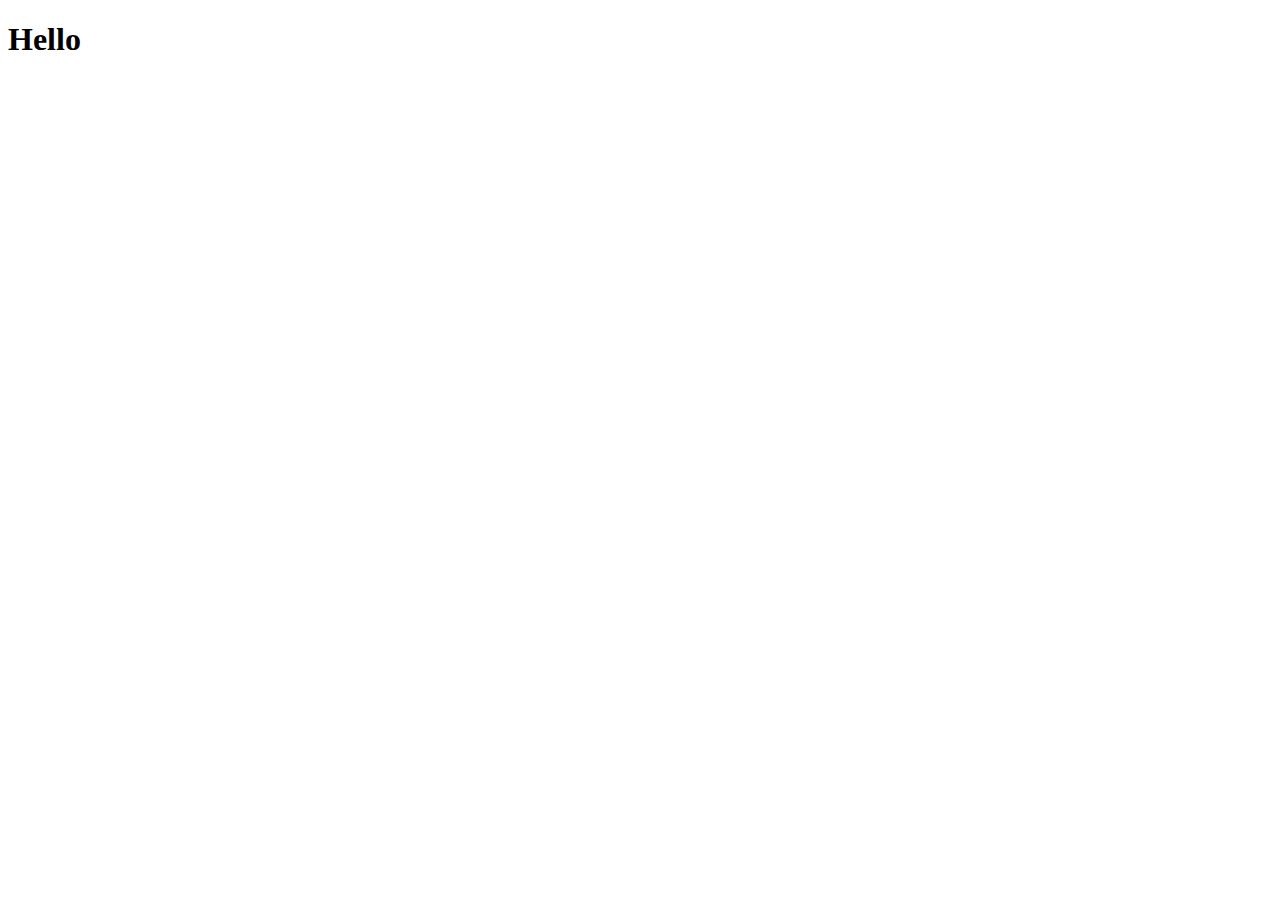
==== index.html @ 49eb4856 "first commit" ====
<!DOCTYPE html>
<html lang="en">
  <head>
    <meta charset="UTF-8" />
    <meta http-equiv="X-UA-Compatible" content="IE=edge" />
    <meta name="viewport" content="width=device-width, initial-scale=1.0" />
    <title>Document</title>
  </head>
  <body>
    <h1>Hello</h1>
  </body>
</html>
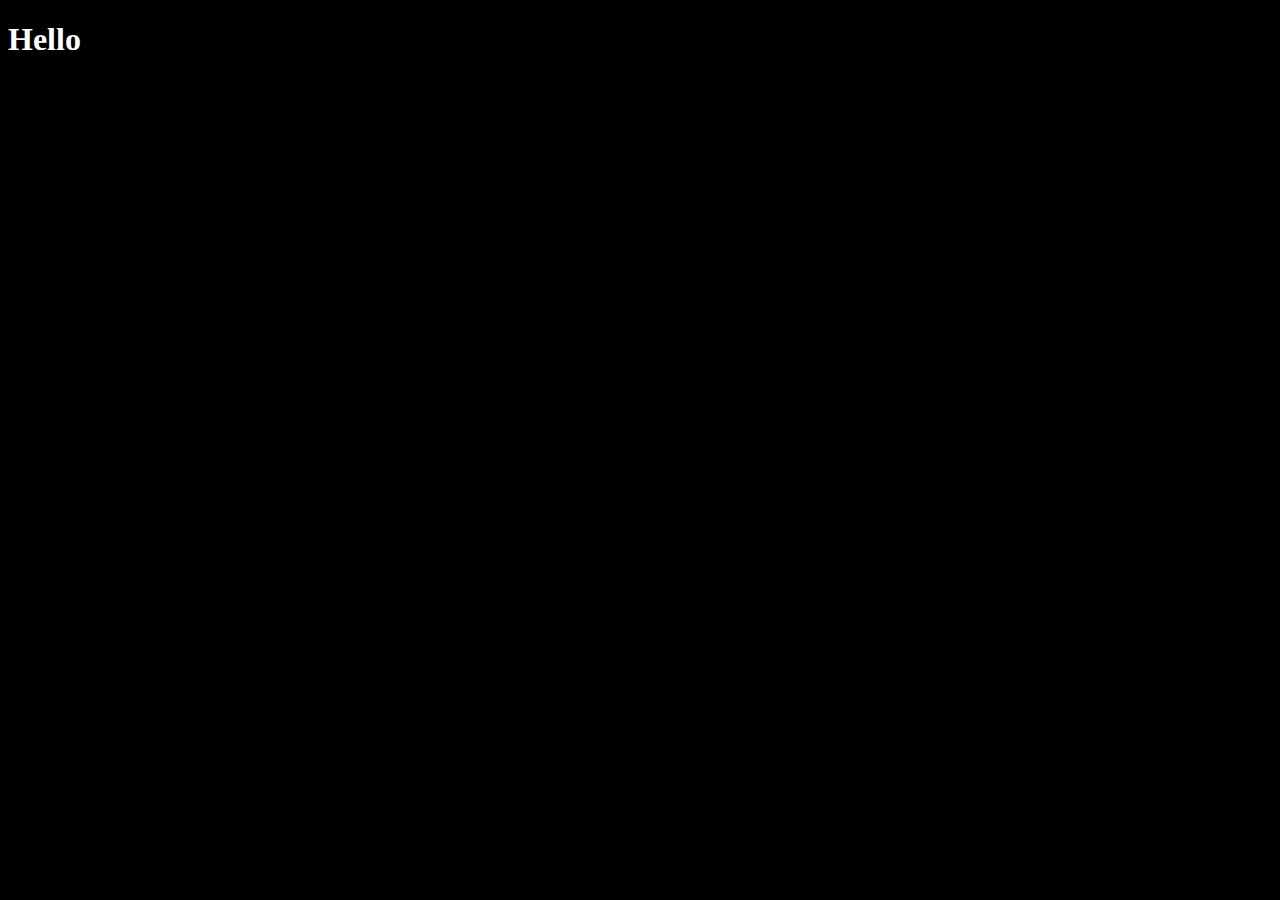
==== commit 9e28e1f6: "add a js file" ====
--- a/index.html
+++ b/index.html
@@ -5,6 +5,7 @@
     <meta http-equiv="X-UA-Compatible" content="IE=edge" />
     <meta name="viewport" content="width=device-width, initial-scale=1.0" />
     <title>Document</title>
+    <link rel="stylesheet" href="./assets/css/index.css" />
   </head>
   <body>
     <h1>Hello</h1>
--- a/assets/css/index.css
+++ b/assets/css/index.css
@@ -0,0 +1,5 @@
+body {
+  color: white;
+  min-width: 100vh;
+  background: #000;
+}
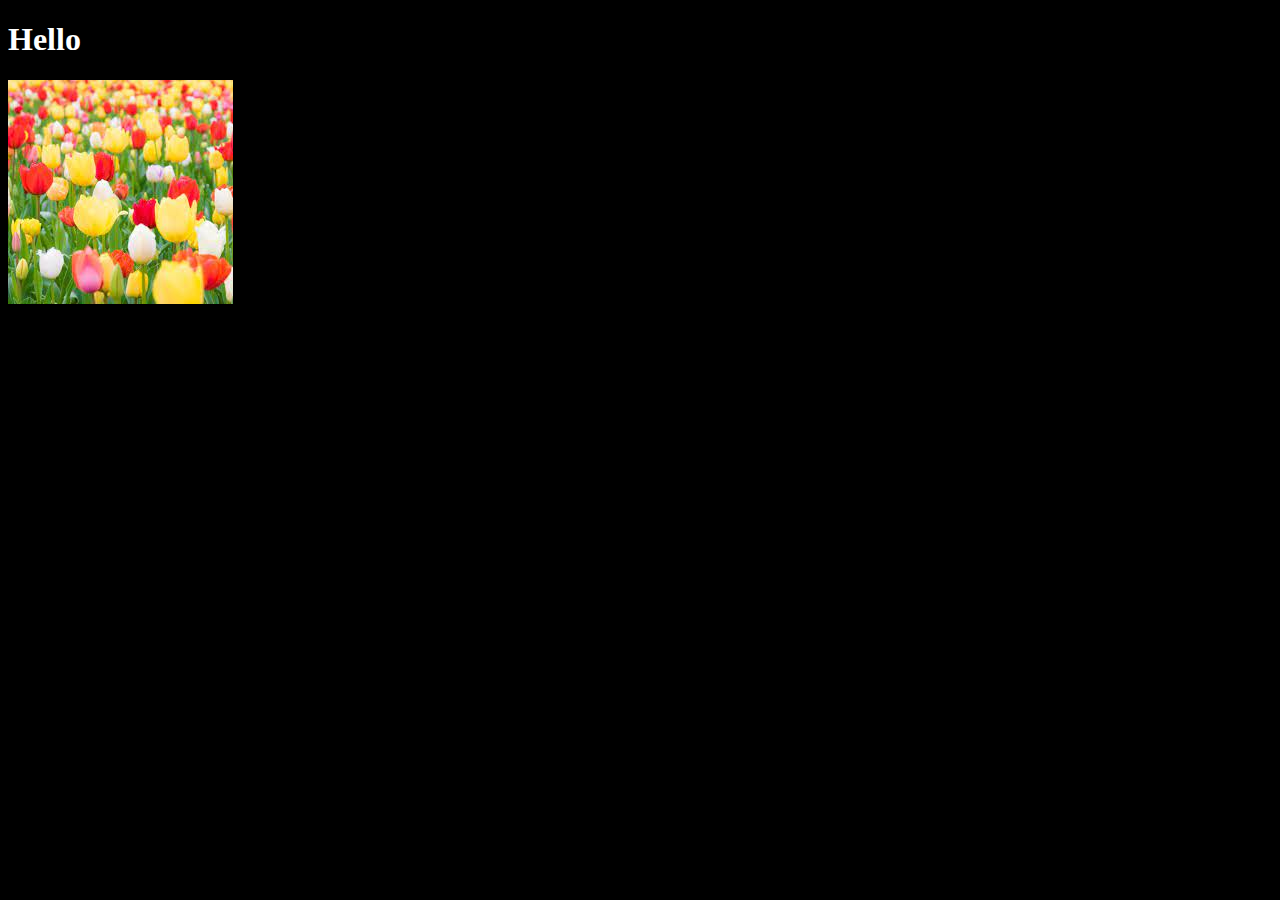
==== commit 306a200d: "added image" ====
--- a/index.html
+++ b/index.html
@@ -9,5 +9,6 @@
   </head>
   <body>
     <h1>Hello</h1>
+    <img src="./assets/images/download.jpg" />
   </body>
 </html>
